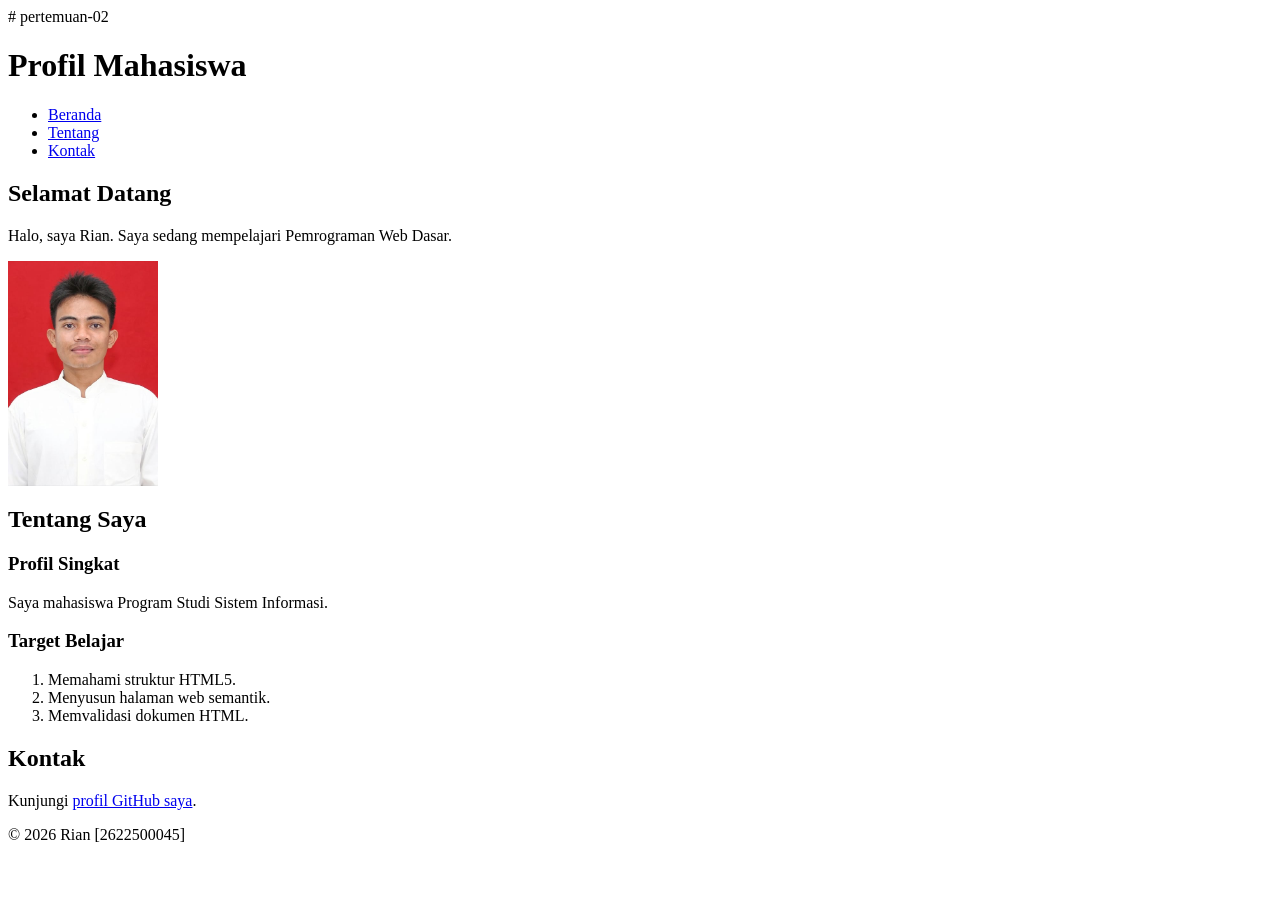
==== pertemuan-02/index.html @ 70b88fff "Pesan yang menjelaskan perubahan" ====
# pertemuan-02
<!DOCTYPE html>
<html lang="id">
<head>
    <meta charset="UTF-8">
    <meta name="viewport" content="width=device-width, initial-scale=1.0">
    <title>Profil Mahasiswa</title>
</head>
<body>

    <header>
        <h1>Profil Mahasiswa</h1>
        <nav>
            <ul>
                <li><a href="#beranda">Beranda</a></li>
                <li><a href="#tentang">Tentang</a></li>
                <li><a href="#kontak">Kontak</a></li>   
            </ul>
        </nav>
    </header>

    <main>
        <section id="beranda">
    <h2>Selamat Datang</h2>

    <p>
        Halo, saya Rian. Saya sedang mempelajari Pemrograman Web Dasar.
    </p>

    <img src="foto.jpg" width="150" alt="Foto Profil Rian">
</section>


        </section>
        <section id="tentang">
            <h2>Tentang Saya</h2>
            <article>
                <h3>Profil Singkat</h3>
                <p>Saya mahasiswa Program Studi Sistem Informasi.</p>
                
                <h3>Target Belajar</h3>
                <ol>
                    <li>Memahami struktur HTML5.</li>
                    <li>Menyusun halaman web semantik.</li>
                    <li>Memvalidasi dokumen HTML.</li>
                </ol>
            </article>
        </section>

        <section id="kontak">
            <h2>Kontak</h2>
            <p>Kunjungi <a href="https://github.com/username-github-anda">profil GitHub saya</a>.</p>
        </section>
    </main>

    <footer>
        <p>&copy; 2026 Rian [2622500045]</p>
    </footer>

</body>
</html>
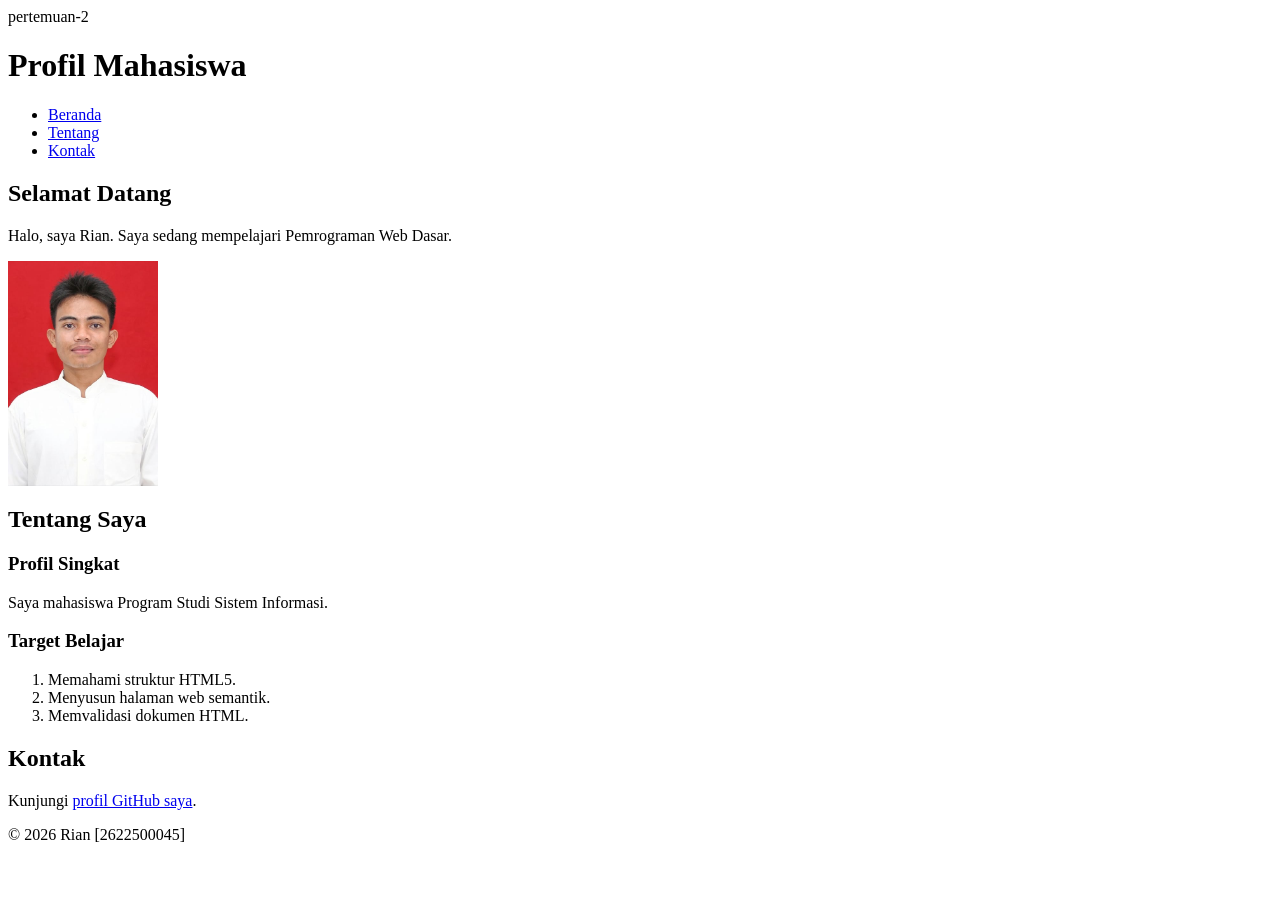
==== commit 3f337903: "Pesan yang menjelaskan perubahan" ====
--- a/pertemuan-02/index.html
+++ b/pertemuan-02/index.html
@@ -1,4 +1,4 @@
-# pertemuan-02
+pertemuan-2 
 <!DOCTYPE html>
 <html lang="id">
 <head>
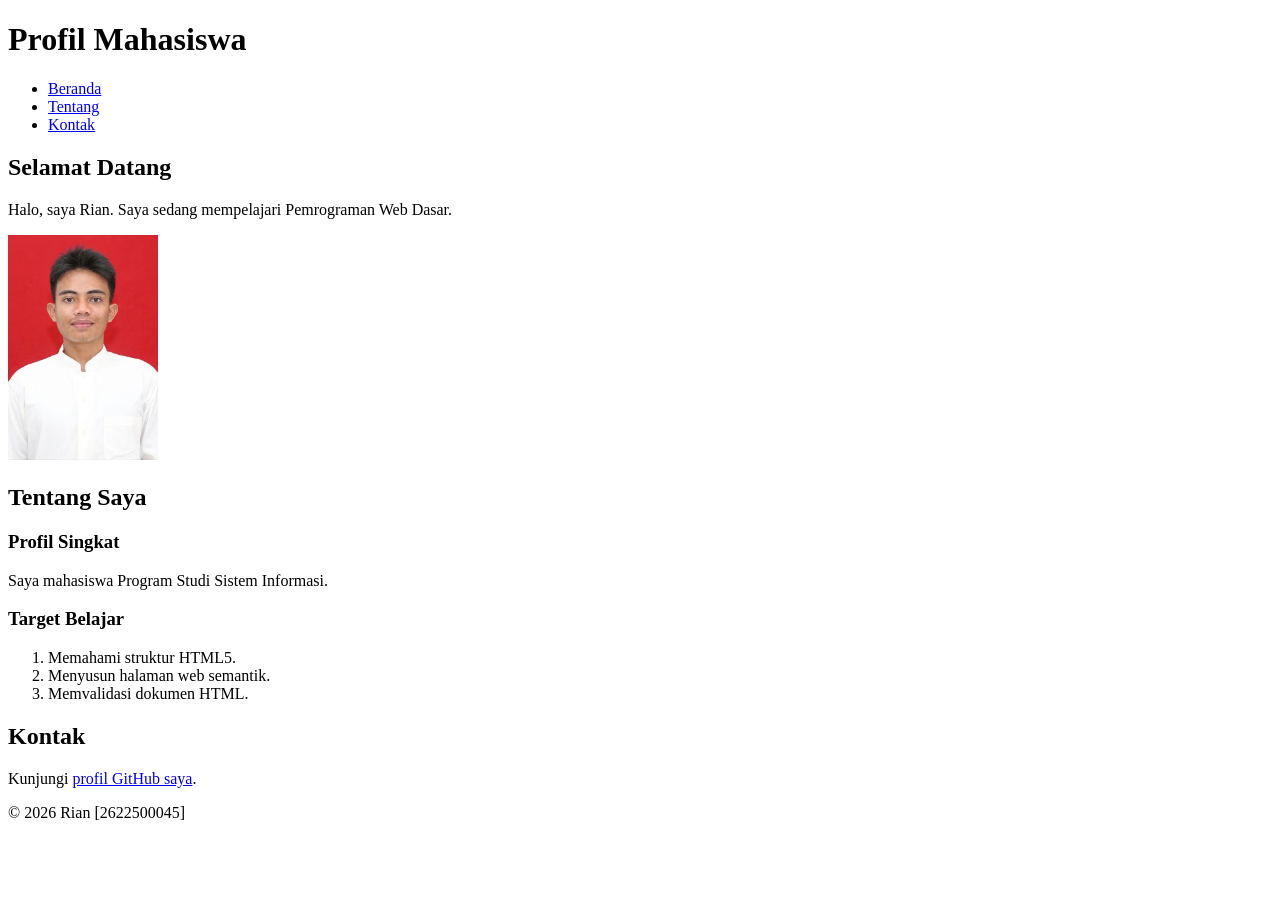
==== commit 5aed0fb5: "update to 2" ====
--- a/pertemuan-02/index.html
+++ b/pertemuan-02/index.html
@@ -1,4 +1,3 @@
-pertemuan-2 
 <!DOCTYPE html>
 <html lang="id">
 <head>
@@ -58,4 +57,4 @@
     </footer>
 
 </body>
-</html>+</html>
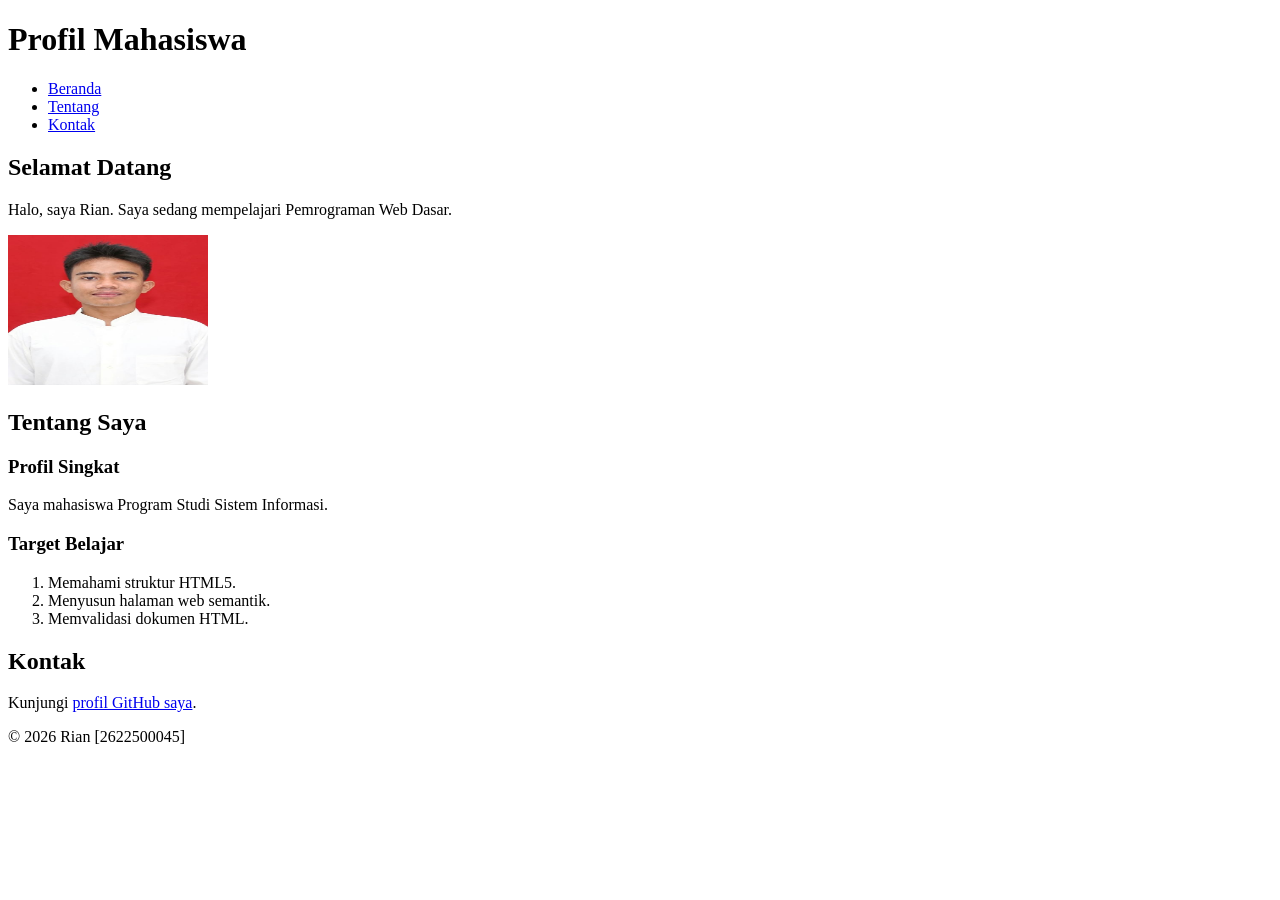
==== commit 540cee15: "Fix HTML structure and update image dimensions" ====
--- a/pertemuan-02/index.html
+++ b/pertemuan-02/index.html
@@ -10,6 +10,8 @@
     <header>
         <h1>Profil Mahasiswa</h1>
         <nav>
+        </header>
+        <main>
             <ul>
                 <li><a href="#beranda">Beranda</a></li>
                 <li><a href="#tentang">Tentang</a></li>
@@ -22,11 +24,9 @@
         <section id="beranda">
     <h2>Selamat Datang</h2>
 
-    <p>
-        Halo, saya Rian. Saya sedang mempelajari Pemrograman Web Dasar.
-    </p>
+       <p> Halo, saya Rian. Saya sedang mempelajari Pemrograman Web Dasar.<p>
 
-    <img src="foto.jpg" width="150" alt="Foto Profil Rian">
+    <img src="foto.jpg" width="200" height="150" alt="Foto Profil Rian">
 </section>
 
 
@@ -55,6 +55,7 @@
     <footer>
         <p>&copy; 2026 Rian [2622500045]</p>
     </footer>
+        </body>
 
 </body>
 </html>
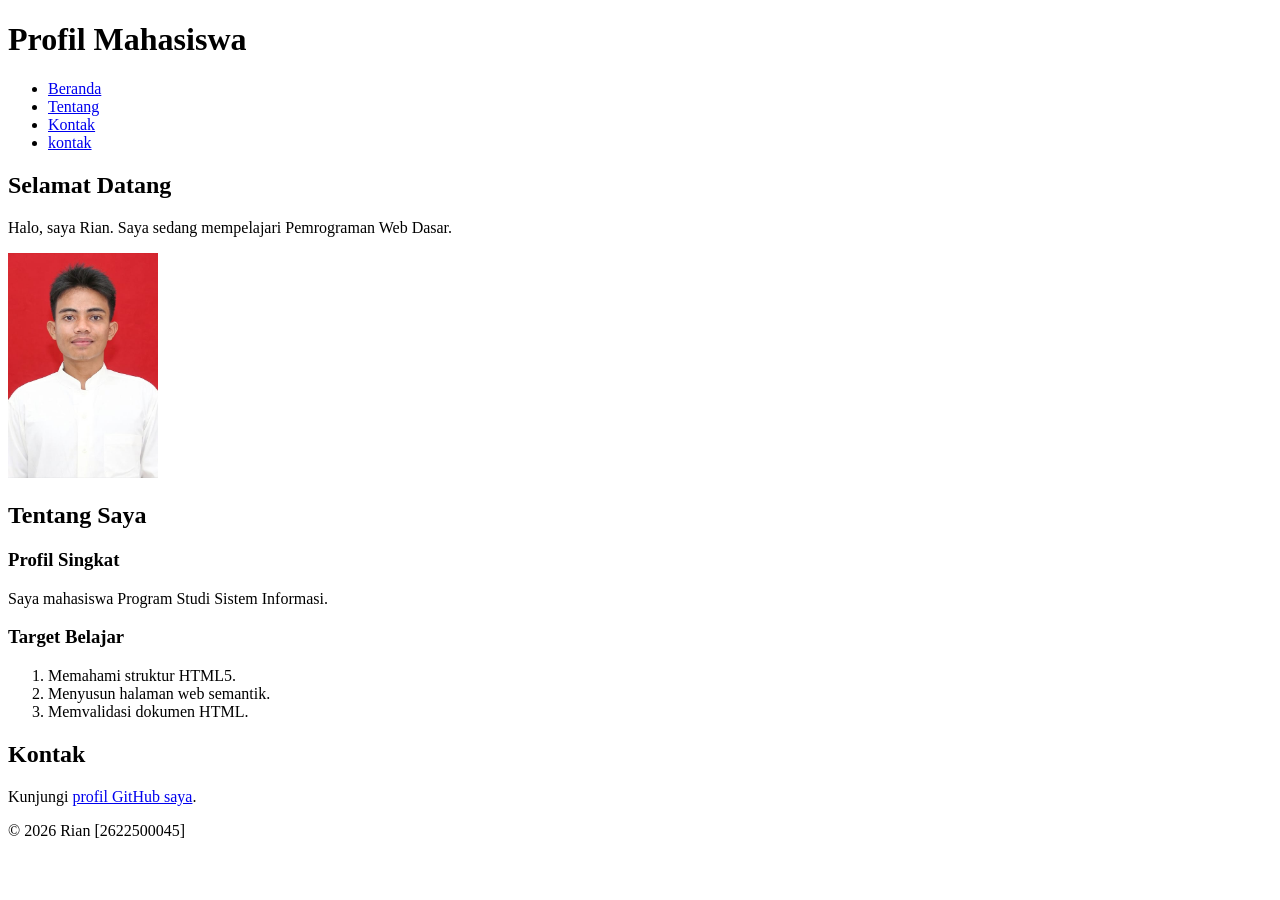
==== commit a3b11522: "Menambahkan foto profil pada folder pada pertemuan-03" ====
--- a/pertemuan-02/index.html
+++ b/pertemuan-02/index.html
@@ -10,12 +10,11 @@
     <header>
         <h1>Profil Mahasiswa</h1>
         <nav>
-        </header>
-        <main>
             <ul>
-                <li><a href="#beranda">Beranda</a></li>
-                <li><a href="#tentang">Tentang</a></li>
-                <li><a href="#kontak">Kontak</a></li>   
+                <li><a href="index.html">Beranda</a></li>
+                <li><a href="tentang.html">Tentang</a></li>
+                <li><a href="kontak.html">Kontak</a></li> 
+                <li><a href="../pertemuan-03/index.html">kontak</a></li>
             </ul>
         </nav>
     </header>
@@ -24,9 +23,11 @@
         <section id="beranda">
     <h2>Selamat Datang</h2>
 
-       <p> Halo, saya Rian. Saya sedang mempelajari Pemrograman Web Dasar.<p>
+    <p>
+        Halo, saya Rian. Saya sedang mempelajari Pemrograman Web Dasar.
+    </p>
 
-    <img src="foto.jpg" width="200" height="150" alt="Foto Profil Rian">
+    <img src="foto.jpg" width="150" alt="Foto Profil Rian">
 </section>
 
 
@@ -55,7 +56,6 @@
     <footer>
         <p>&copy; 2026 Rian [2622500045]</p>
     </footer>
-        </body>
 
 </body>
-</html>
+</html>
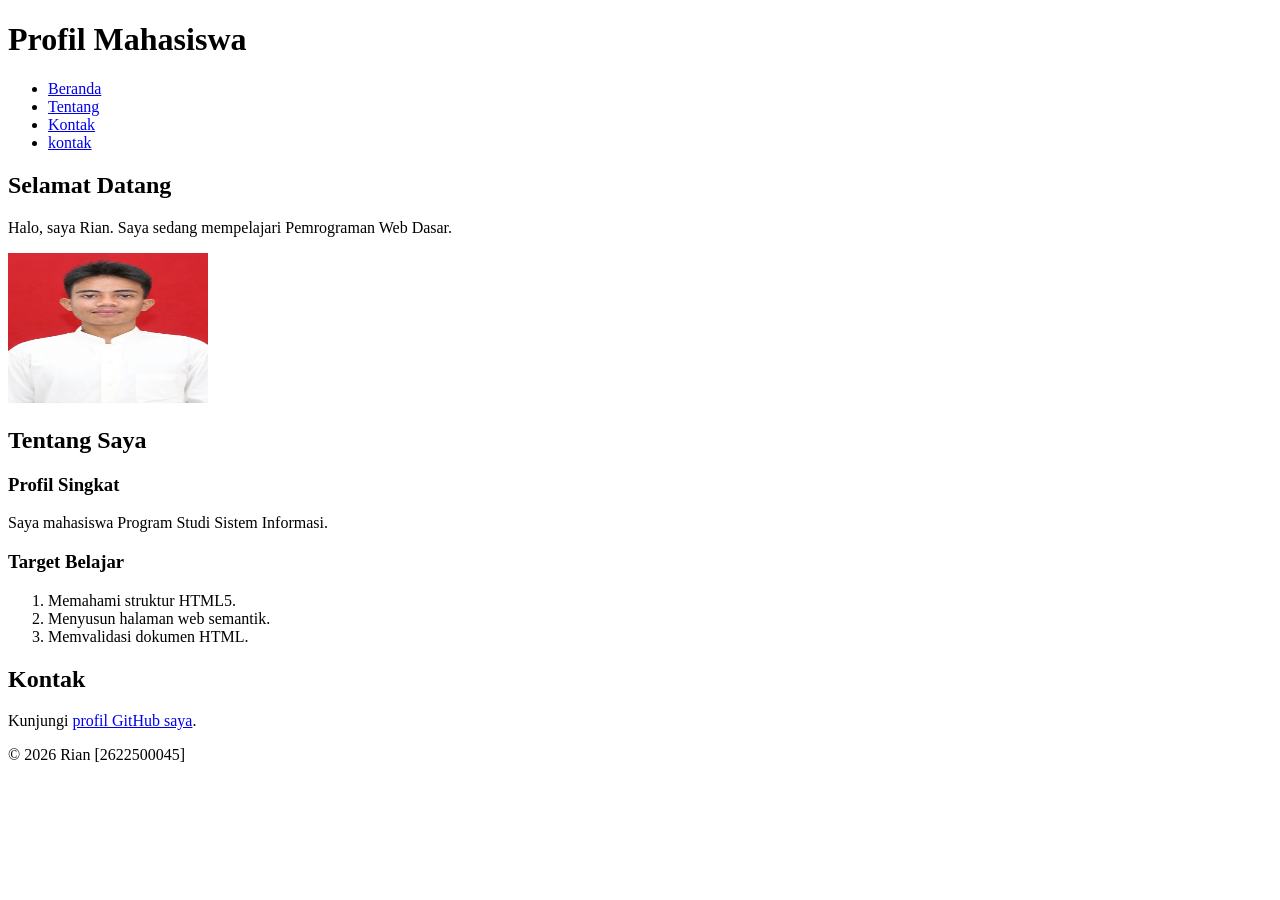
==== commit 652ca6f0: "Pesan yang menjelaskan perubahan" ====
--- a/pertemuan-02/index.html
+++ b/pertemuan-02/index.html
@@ -4,12 +4,15 @@
     <meta charset="UTF-8">
     <meta name="viewport" content="width=device-width, initial-scale=1.0">
     <title>Profil Mahasiswa</title>
+</nav>
 </head>
-<body>
 
     <header>
         <h1>Profil Mahasiswa</h1>
         <nav>
+        </header>
+    
+        <main>
             <ul>
                 <li><a href="index.html">Beranda</a></li>
                 <li><a href="tentang.html">Tentang</a></li>
@@ -22,12 +25,8 @@
     <main>
         <section id="beranda">
     <h2>Selamat Datang</h2>
-
-    <p>
-        Halo, saya Rian. Saya sedang mempelajari Pemrograman Web Dasar.
-    </p>
-
-    <img src="foto.jpg" width="150" alt="Foto Profil Rian">
+       <p> Halo, saya Rian. Saya sedang mempelajari Pemrograman Web Dasar.<p>
+    <img src="foto.jpg" width="200" height="150" alt="Foto Profil Rian">
 </section>
 
 
@@ -52,10 +51,9 @@
             <p>Kunjungi <a href="https://github.com/username-github-anda">profil GitHub saya</a>.</p>
         </section>
     </main>
-
-    <footer>
+            
+<footer>
         <p>&copy; 2026 Rian [2622500045]</p>
     </footer>
+</body>
 
-</body>
-</html>
